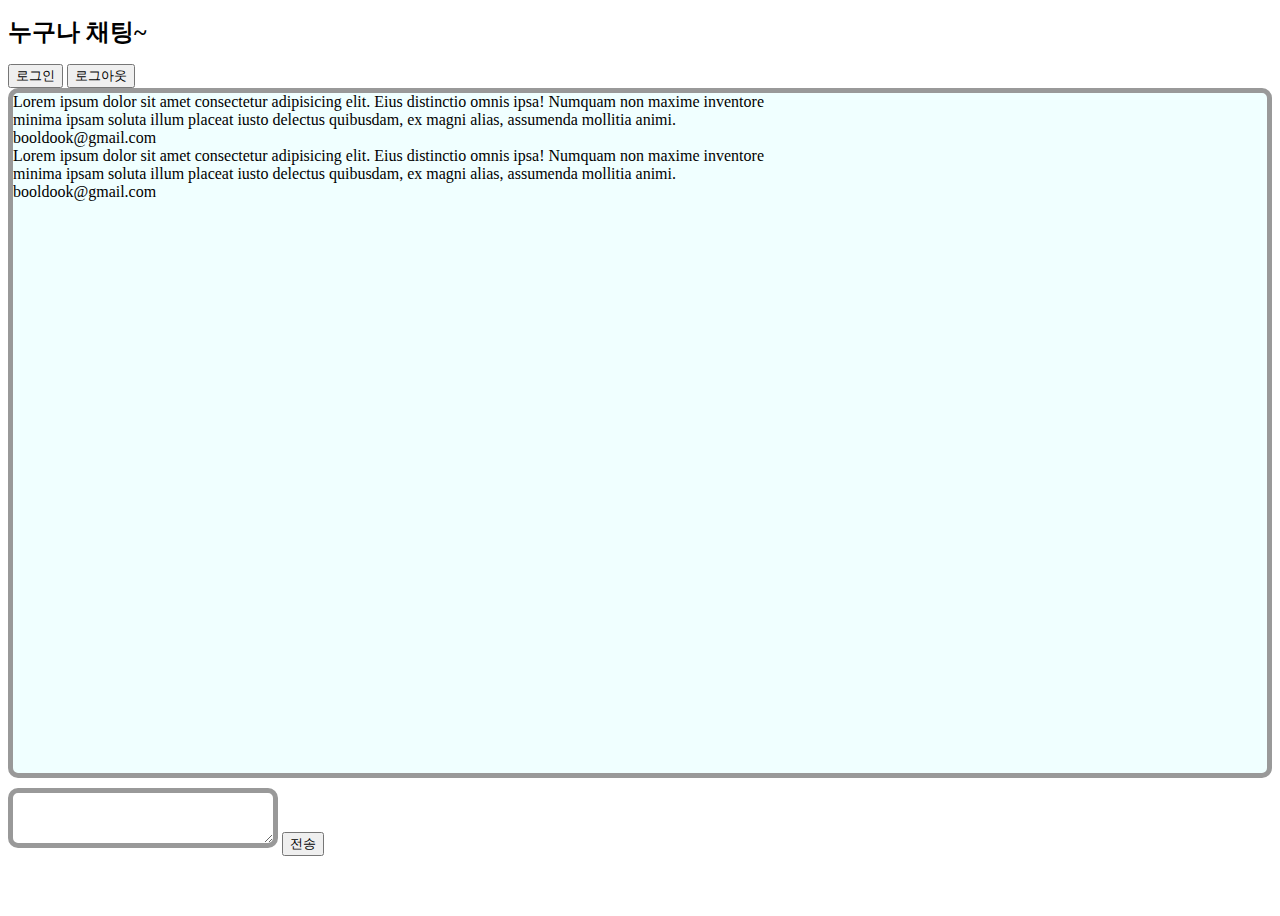
==== public/html/chat.html @ 30c464eb "chat 디자인 완성" ====
<!DOCTYPE html>
<html lang="ko">
<head>
	<meta charset="UTF-8">
	<meta name="viewport" content="width=device-width, initial-scale=1.0">
	<title></title>
	<link rel="stylesheet" href="../css/all.min.css">
	<link rel="stylesheet" href="../css/animate.css">
	<link rel="stylesheet" href="../css/bootstrap.min.css">
	<link rel="stylesheet" href="../css/base.css">
	<link rel="stylesheet" href="../css/chat.css">
	<script src="../js/jquery-3.5.1.min.js"></script>
	<script src="../js/bootstrap.bundle.min.js"></script>
	<script src="../js/imagesloaded.pkgd.min.js"></script>
	<script src="../js/moment.min.js"></script>
</head>
<body>
	<div class="container">
		<div class="header d-flex align-items-center justify-content-between h80 px-3 bg-dark text-light">
			<h1 class="logo">
				<span class="fa fa-comment"></span> 누구나 채팅~
			</h1>
			<button class="bt-login btn btn-primary">
				<i class="fab fa-google"></i> 로그인
			</button>
			<button class="bt-logout btn btn-danger">
				<i class="fa fa-sign-out-alt"></i> 로그아웃
			</button>
		</div>
		<div class="chat-wrapper border-left border-right p-3">
			<div class="chat-stage">
				<div class="chat p-2">
					<div class="cont bg-dark text-light p-3">
						Lorem ipsum dolor sit amet consectetur adipisicing elit. Eius distinctio omnis ipsa! Numquam non maxime inventore minima ipsam soluta illum placeat iusto delectus quibusdam, ex magni alias, assumenda mollitia animi.
					</div>
					<div class="writer">booldook@gmail.com</div>
				</div>
				<div class="chat p-2">
					<div class="cont bg-success text-light p-3 ml-auto">
						Lorem ipsum dolor sit amet consectetur adipisicing elit. Eius distinctio omnis ipsa! Numquam non maxime inventore minima ipsam soluta illum placeat iusto delectus quibusdam, ex magni alias, assumenda mollitia animi.
					</div>
					<div class="writer text-right">booldook@gmail.com</div>
				</div>
			</div>
			<div class="chat-wr d-flex justify-content-between h120">
				<textarea name="chat-txt" id="chat-txt" class="form-control"></textarea>
				<button class="bt-save btn btn-success ml-2 w100">전송</button>
			</div>
		</div>
	</div>
	<script src="/__/firebase/7.15.5/firebase-app.js"></script>
	<script src="/__/firebase/7.15.5/firebase-auth.js"></script>
	<script src="/__/firebase/7.15.5/firebase-database.js"></script>
	<script src="/__/firebase/7.15.5/firebase-analytics.js"></script>
	<script src="/__/firebase/init.js"></script>
	<script src="../js/chat.js"></script>
</body>
</html>
---- public/css/chat.css ----
.logo {font-size: 1.5rem;}

.chat-wrapper {height: calc(100vh - 80px);}
.chat-stage {height: calc(100% - 140px); border: 5px solid #999; border-radius: 10px; background-color: azure; overflow-y: scroll;}
.chat-wr {margin: 10px 0;}
#chat-txt {border: 5px solid #999; border-radius: 10px; outline: none; font-size: 1.25rem;}
#chat-txt:focus {outline: none; box-shadow: none;}

.chat .cont {border-radius: 12px; max-width: 60%;}
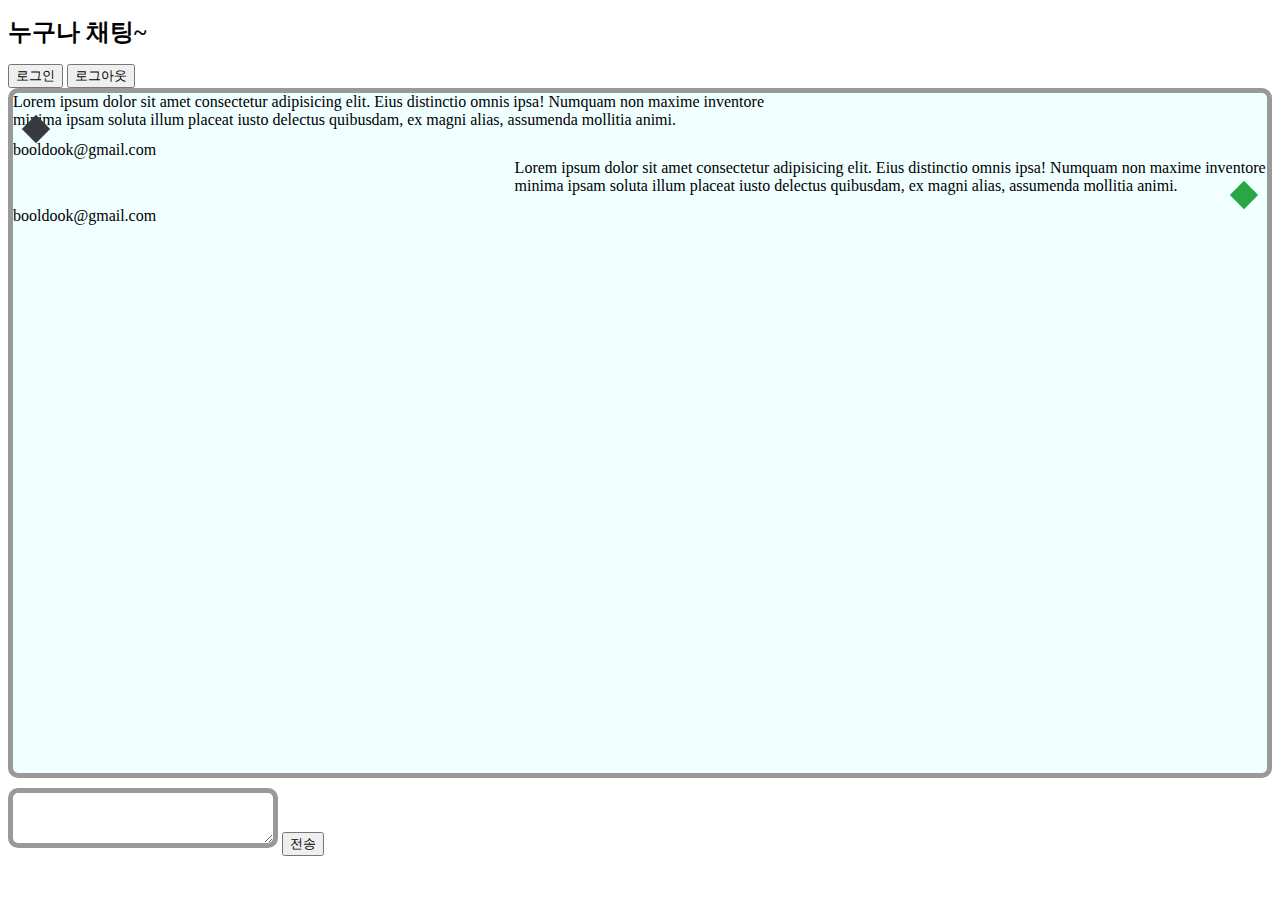
==== commit 6f7b314c: "chat design 완성" ====
--- a/public/html/chat.html
+++ b/public/html/chat.html
@@ -35,8 +35,8 @@
 					</div>
 					<div class="writer">booldook@gmail.com</div>
 				</div>
-				<div class="chat p-2">
-					<div class="cont bg-success text-light p-3 ml-auto">
+				<div class="chat p-2 me">
+					<div class="cont bg-success text-light p-3">
 						Lorem ipsum dolor sit amet consectetur adipisicing elit. Eius distinctio omnis ipsa! Numquam non maxime inventore minima ipsam soluta illum placeat iusto delectus quibusdam, ex magni alias, assumenda mollitia animi.
 					</div>
 					<div class="writer text-right">booldook@gmail.com</div>
--- a/public/css/chat.css
+++ b/public/css/chat.css
@@ -6,4 +6,8 @@
 #chat-txt {border: 5px solid #999; border-radius: 10px; outline: none; font-size: 1.25rem;}
 #chat-txt:focus {outline: none; box-shadow: none;}
 
-.chat .cont {border-radius: 12px; max-width: 60%;}
+.chat .cont {border-radius: 12px; max-width: 60%; position: relative;}
+.chat .cont::after {display: block; width: 20px; height: 20px; background-color: #343a40; content: ""; position: absolute; bottom: -10px; left: 13px; transform: rotate(45deg);} 
+.chat .writer {margin-top: 12px;}
+.chat.me .cont {margin-left: auto;}
+.chat.me .cont::after {left: auto; right: 13px; background-color: #28a745;}
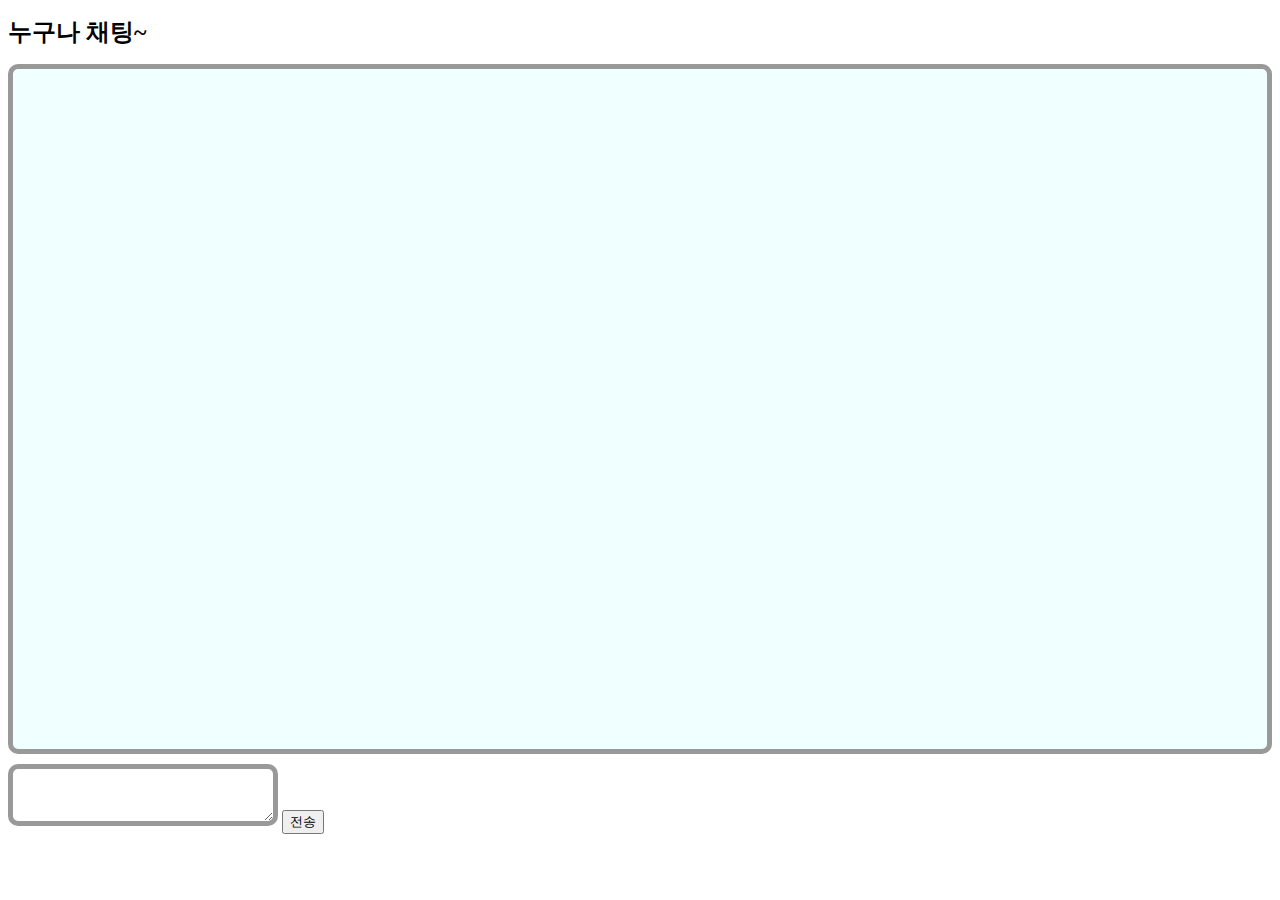
==== commit 95a0fba0: "만드는 중" ====
--- a/public/html/chat.html
+++ b/public/html/chat.html
@@ -28,20 +28,7 @@
 			</button>
 		</div>
 		<div class="chat-wrapper border-left border-right p-3">
-			<div class="chat-stage">
-				<div class="chat p-2">
-					<div class="cont bg-dark text-light p-3">
-						Lorem ipsum dolor sit amet consectetur adipisicing elit. Eius distinctio omnis ipsa! Numquam non maxime inventore minima ipsam soluta illum placeat iusto delectus quibusdam, ex magni alias, assumenda mollitia animi.
-					</div>
-					<div class="writer">booldook@gmail.com</div>
-				</div>
-				<div class="chat p-2 me">
-					<div class="cont bg-success text-light p-3">
-						Lorem ipsum dolor sit amet consectetur adipisicing elit. Eius distinctio omnis ipsa! Numquam non maxime inventore minima ipsam soluta illum placeat iusto delectus quibusdam, ex magni alias, assumenda mollitia animi.
-					</div>
-					<div class="writer text-right">booldook@gmail.com</div>
-				</div>
-			</div>
+			<div class="chat-stage"></div>
 			<div class="chat-wr d-flex justify-content-between h120">
 				<textarea name="chat-txt" id="chat-txt" class="form-control"></textarea>
 				<button class="bt-save btn btn-success ml-2 w100">전송</button>
--- a/public/css/chat.css
+++ b/public/css/chat.css
@@ -6,8 +6,12 @@
 #chat-txt {border: 5px solid #999; border-radius: 10px; outline: none; font-size: 1.25rem;}
 #chat-txt:focus {outline: none; box-shadow: none;}
 
-.chat .cont {border-radius: 12px; max-width: 60%; position: relative;}
+.chat .cont {border-radius: 12px; max-width: 60%; position: relative; background-color: #343a40;}
 .chat .cont::after {display: block; width: 20px; height: 20px; background-color: #343a40; content: ""; position: absolute; bottom: -10px; left: 13px; transform: rotate(45deg);} 
+.chat .writer {text-align: left;}
 .chat .writer {margin-top: 12px;}
-.chat.me .cont {margin-left: auto;}
+.chat.me .cont {margin-left: auto; background-color: #28a745;}
 .chat.me .cont::after {left: auto; right: 13px; background-color: #28a745;}
+.chat.me .writer {text-align: right;}
+
+.bt-login, .bt-logout {display: none;}
